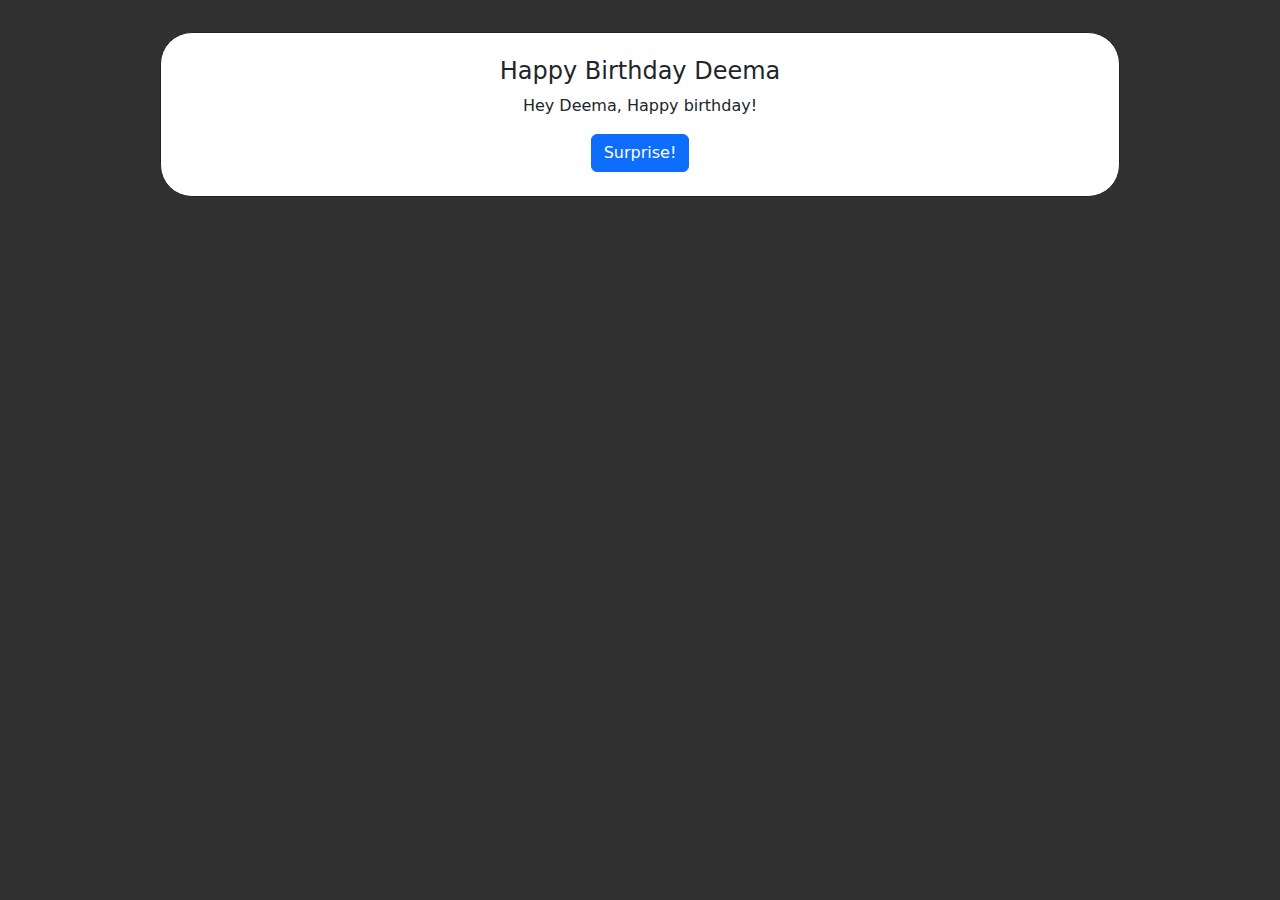
==== index.html @ b9506c13 "Add files via upload" ====
<!DOCTYPE html>
<html lang="en">
<head>
  <meta charset="UTF-8">
  <meta name="viewport" content="width=device-width, initial-scale=1.0">
  <title>Happy Birthday Deema</title>
  <link rel="stylesheet" href="https://cdnjs.cloudflare.com/ajax/libs/twitter-bootstrap/5.3.0/css/bootstrap.min.css">
  <style>
    /* Custom animation styles */
    @keyframes slideInFromLeft {
      0% {
        transform: translateX(-100%);
      }
      100% {
        transform: translateX(0);
      }
    }

    .modal.fade .modal-dialog {
      animation: slideInFromLeft 0.5s ease-in-out;
    }
  </style>
</head>
<body style="background-color: #313131; ">
  <div style="margin: auto; text-align: center; border: solid 0.3px; border-radius: 2em; margin-top: 2EM; background-color: white; padding-left: 10%; padding-right: 10%; width: 75%;">
    <h1 style="font-size: x-large; margin-top: 1em;">Happy Birthday Deema</h1>
    <p>
      Hey Deema,
      Happy birthday!
    </p>
    <button style="margin-bottom: 1.5EM;" type="button" class="btn btn-primary" data-bs-toggle="modal" data-bs-target="#surpriseModal">Surprise!</button>

    <div class="modal fade" id="surpriseModal" tabindex="-1" aria-labelledby="surpriseModalLabel" aria-hidden="true">
      <div class="modal-dialog">
        <div class="modal-content">
          <div class="modal-header">
            <h5 class="modal-title" id="surpriseModalLabel">Surprise!</h5>
            <button type="button" class="btn-close btn btn-danger" data-bs-dismiss="modal" aria-label="Close">X</button>
          </div>
          <div class="modal-body">
            <p>Wishing you the best birthday and many more amazing years to come. You're an incredible friend, truly the best I've ever met. 
              I know we have stopped talking for a little while but, It was amazing meeting you a few days ago! It felt like we picked up right where we left off. You've always been an amazing person and friend and I have never met anyone like you. 
              I can't wait to make many more memories with you in the future!</p>
          </div>
          <div class="modal-footer">
            <button type="button" class="btn btn-secondary" data-bs-dismiss="modal">Close</button>
          </div>
        </div>
      </div>
    </div>
  </div>
 <!-- jQuery -->
<script src="https://cdnjs.cloudflare.com/ajax/libs/jquery/3.6.0/jquery.min.js"></script>
<!-- Popper.js -->
<script src="https://cdnjs.cloudflare.com/ajax/libs/popper.js/2.10.2/umd/popper.min.js"></script>
<!-- Bootstrap JS -->
<script src="https://cdnjs.cloudflare.com/ajax/libs/twitter-bootstrap/5.3.0/js/bootstrap.min.js"></script>
</body>
</html>
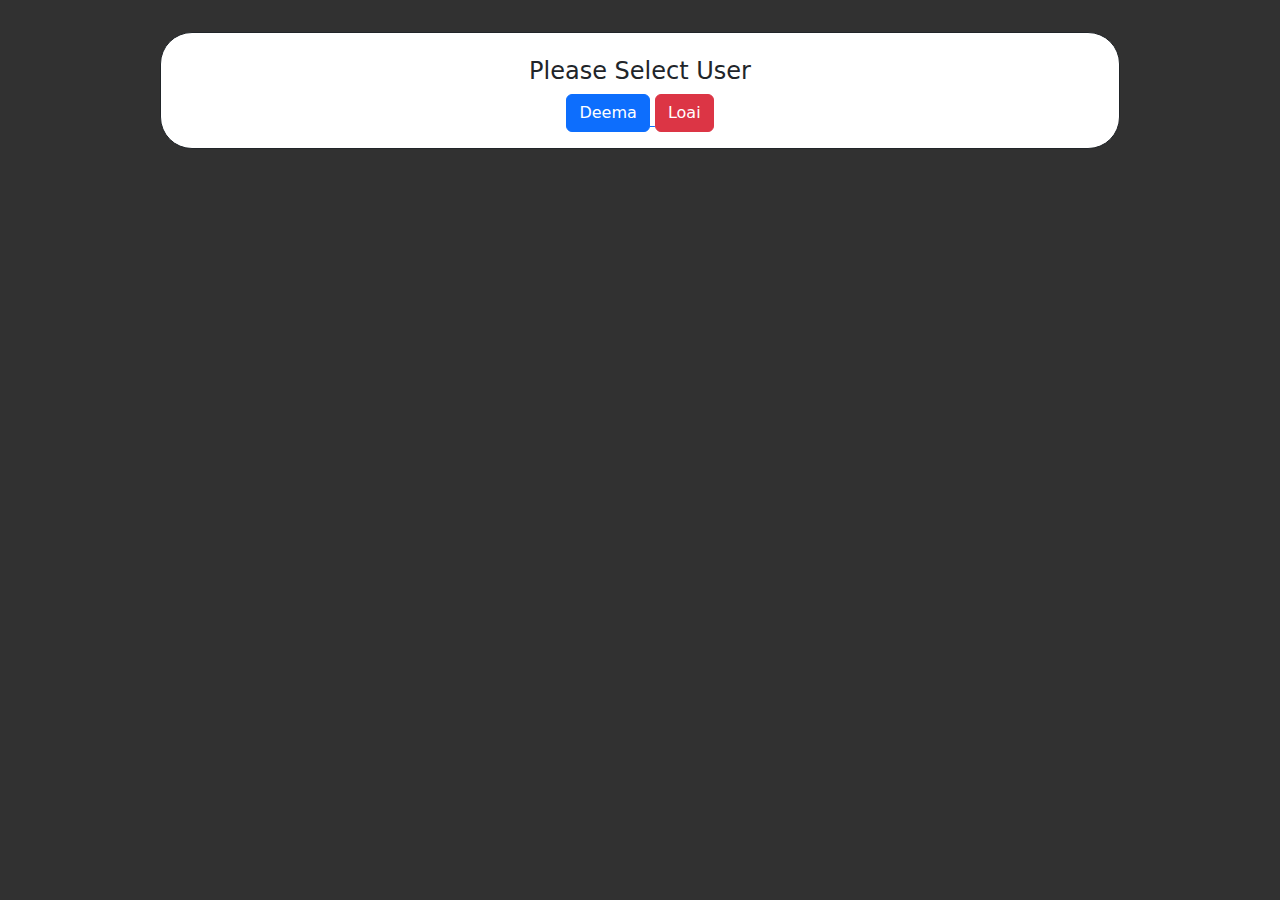
==== commit 4e2848b5: "Add files via upload" ====
--- a/index.html
+++ b/index.html
@@ -1,59 +1,16 @@
 <!DOCTYPE html>
 <html lang="en">
 <head>
-  <meta charset="UTF-8">
-  <meta name="viewport" content="width=device-width, initial-scale=1.0">
-  <title>Happy Birthday Deema</title>
-  <link rel="stylesheet" href="https://cdnjs.cloudflare.com/ajax/libs/twitter-bootstrap/5.3.0/css/bootstrap.min.css">
-  <style>
-    /* Custom animation styles */
-    @keyframes slideInFromLeft {
-      0% {
-        transform: translateX(-100%);
-      }
-      100% {
-        transform: translateX(0);
-      }
-    }
-
-    .modal.fade .modal-dialog {
-      animation: slideInFromLeft 0.5s ease-in-out;
-    }
-  </style>
+    <meta charset="UTF-8">
+    <meta name="viewport" content="width=device-width, initial-scale=1.0">
+    <title>Hello Happy Birthday</title>
+    <link rel="stylesheet" href="https://cdnjs.cloudflare.com/ajax/libs/twitter-bootstrap/5.3.0/css/bootstrap.min.css">
 </head>
 <body style="background-color: #313131; ">
-  <div style="margin: auto; text-align: center; border: solid 0.3px; border-radius: 2em; margin-top: 2EM; background-color: white; padding-left: 10%; padding-right: 10%; width: 75%;">
-    <h1 style="font-size: x-large; margin-top: 1em;">Happy Birthday Deema</h1>
-    <p>
-      Hey Deema,
-      Happy birthday!
-    </p>
-    <button style="margin-bottom: 1.5EM;" type="button" class="btn btn-primary" data-bs-toggle="modal" data-bs-target="#surpriseModal">Surprise!</button>
-
-    <div class="modal fade" id="surpriseModal" tabindex="-1" aria-labelledby="surpriseModalLabel" aria-hidden="true">
-      <div class="modal-dialog">
-        <div class="modal-content">
-          <div class="modal-header">
-            <h5 class="modal-title" id="surpriseModalLabel">Surprise!</h5>
-            <button type="button" class="btn-close btn btn-danger" data-bs-dismiss="modal" aria-label="Close">X</button>
-          </div>
-          <div class="modal-body">
-            <p>Wishing you the best birthday and many more amazing years to come. You're an incredible friend, truly the best I've ever met. 
-              I know we have stopped talking for a little while but, It was amazing meeting you a few days ago! It felt like we picked up right where we left off. You've always been an amazing person and friend and I have never met anyone like you. 
-              I can't wait to make many more memories with you in the future!</p>
-          </div>
-          <div class="modal-footer">
-            <button type="button" class="btn btn-secondary" data-bs-dismiss="modal">Close</button>
-          </div>
-        </div>
-      </div>
-    </div>
-  </div>
- <!-- jQuery -->
-<script src="https://cdnjs.cloudflare.com/ajax/libs/jquery/3.6.0/jquery.min.js"></script>
-<!-- Popper.js -->
-<script src="https://cdnjs.cloudflare.com/ajax/libs/popper.js/2.10.2/umd/popper.min.js"></script>
-<!-- Bootstrap JS -->
-<script src="https://cdnjs.cloudflare.com/ajax/libs/twitter-bootstrap/5.3.0/js/bootstrap.min.js"></script>
+    <div style="margin: auto; text-align: center; border: solid 0.3px; border-radius: 2em; margin-top: 2EM; background-color: white; padding-left: 10%; padding-right: 10%; width: 75%;">
+        <h1 style="font-size: x-large; margin-top: 1em;">Please Select User</h1>
+       <a href="./verify.html"><button style="margin-bottom: 1em;" class="btn btn-primary">Deema</button>
+       </a>    <a href="./verify.html"><button style="margin-bottom: 1em;" class="btn btn-danger">Loai</button></a> 
+ </div>    
 </body>
-</html>
+</html>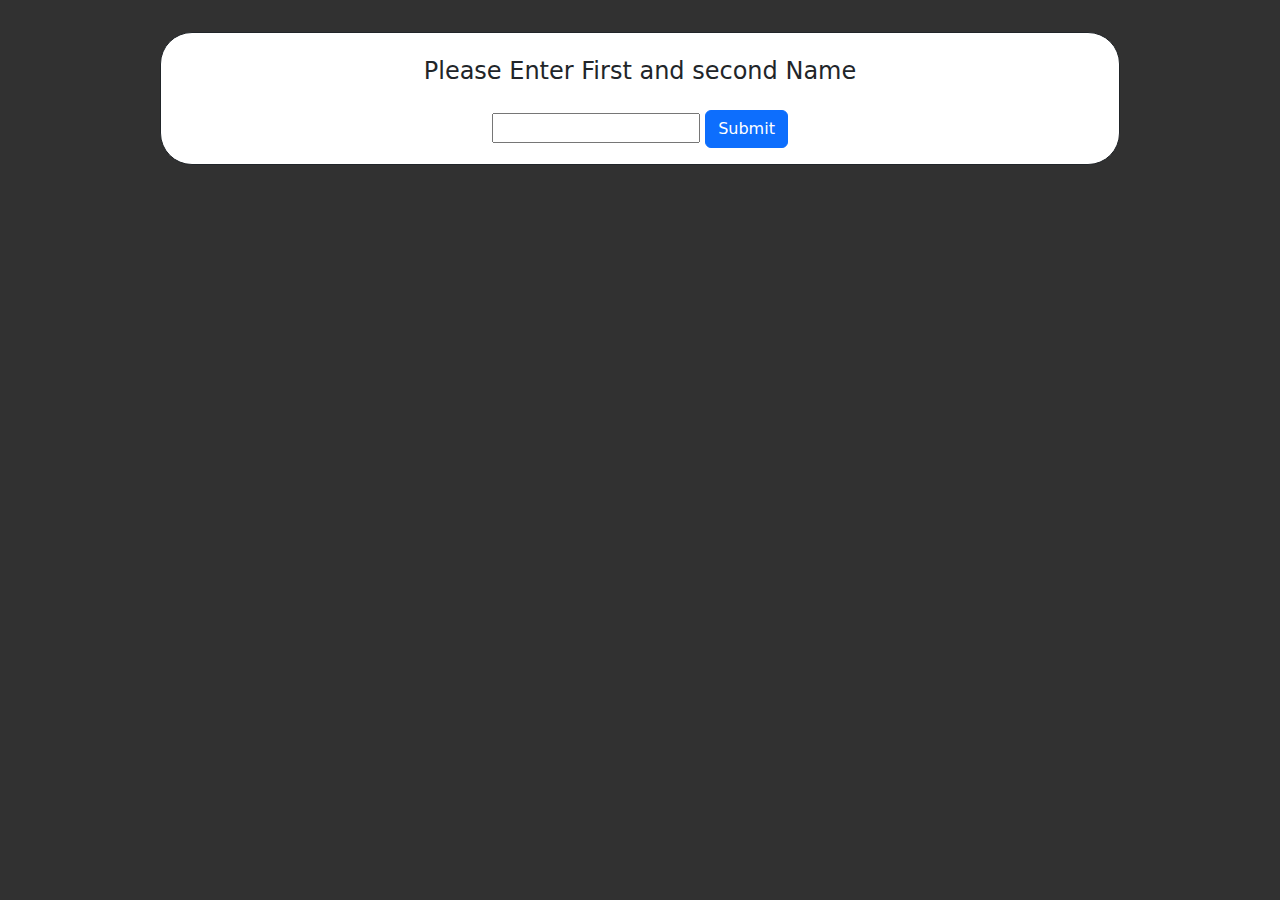
==== commit 53c52827: "Add files via upload" ====
--- a/index.html
+++ b/index.html
@@ -7,10 +7,14 @@
     <link rel="stylesheet" href="https://cdnjs.cloudflare.com/ajax/libs/twitter-bootstrap/5.3.0/css/bootstrap.min.css">
 </head>
 <body style="background-color: #313131; ">
-    <div style="margin: auto; text-align: center; border: solid 0.3px; border-radius: 2em; margin-top: 2EM; background-color: white; padding-left: 10%; padding-right: 10%; width: 75%;">
-        <h1 style="font-size: x-large; margin-top: 1em;">Please Select User</h1>
-       <a href="./verify.html"><button style="margin-bottom: 1em;" class="btn btn-primary">Deema</button>
-       </a>    <a href="./verify.html"><button style="margin-bottom: 1em;" class="btn btn-danger">Loai</button></a> 
- </div>    
+    <form id="myForm">
+        <div style="margin: auto; text-align: center; border: solid 0.3px; border-radius: 2em; margin-top: 2EM; background-color: white; padding-left: 10%; padding-right: 10%; width: 75%;">
+            <h1 style="font-size: x-large; margin-top: 1em;">Please Enter First and second Name</h1>
+            <input class="input" type="text">
+            <button style="margin-top: 1em; margin-bottom: 1em;" type="submit" class="btn btn-primary">Submit</button>
+        </div>
+    </form>    
+    </div>    
+    <script src="./name.js"></script>
 </body>
 </html>